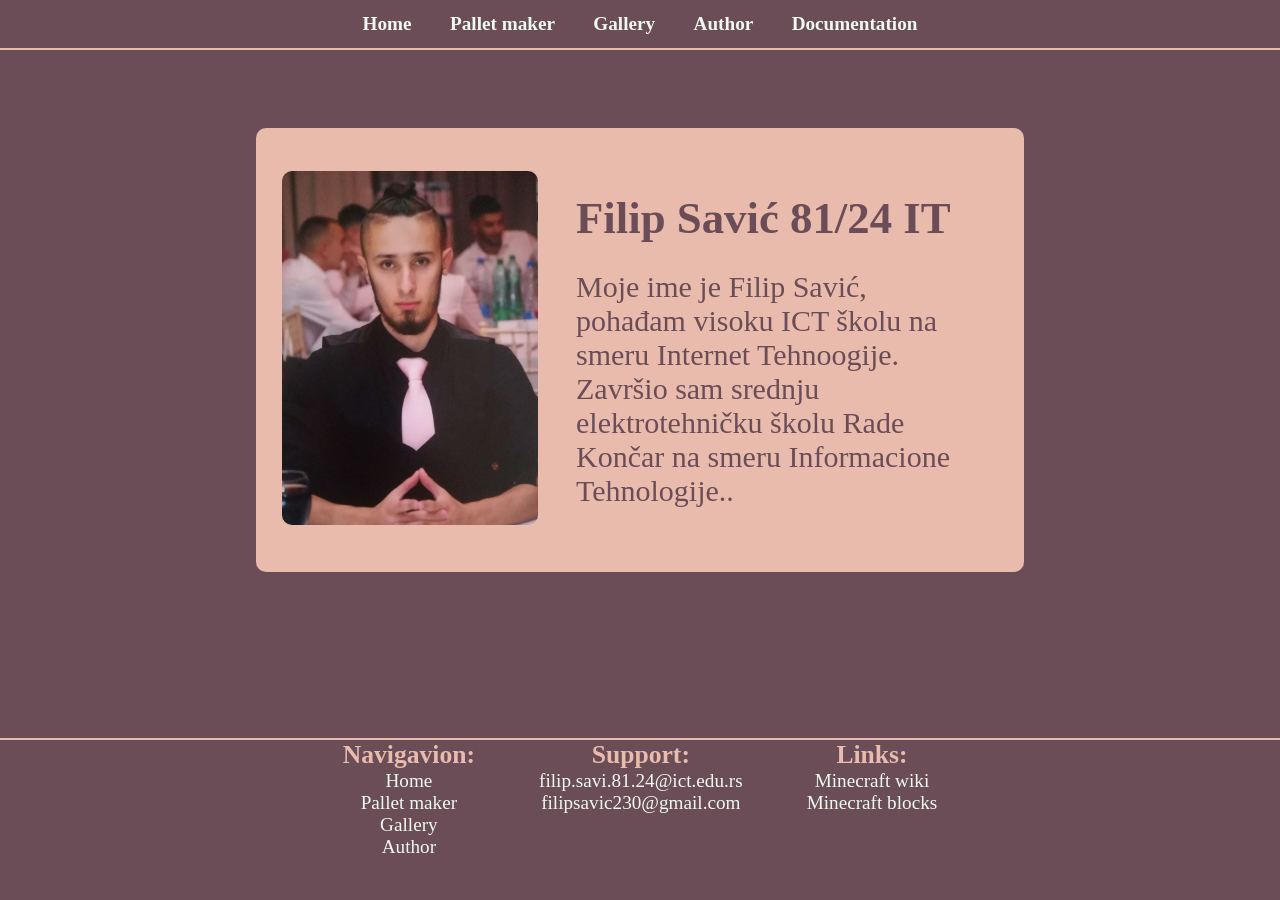
==== author.html @ 0ed9fc1e "sve osim dokumentraijce" ====
<!DOCTYPE html>
<html lang="en">
<head>
    <meta charset="UTF-8">
    <meta name="viewport" content="width=device-width, initial-scale=1.0">
    <title>Document</title>
    
    <link rel="stylesheet" href="https://cdnjs.cloudflare.com/ajax/libs/font-awesome/6.7.1/css/all.min.css" integrity="sha512-5Hs3dF2AEPkpNAR7UiOHba+lRSJNeM2ECkwxUIxC1Q/FLycGTbNapWXB4tP889k5T5Ju8fs4b1P5z/iB4nMfSQ==" crossorigin="anonymous" referrerpolicy="no-referrer" />

    
    <link rel="stylesheet" href="resources/css/style.css">
</head>
<body>

    
    <div class="authorHero">
        <div id="authorWrap">
            <div id="authorImgDiv">
                <img src="resources/images/profilna.jpg" alt="profilePicture" id="authorImg">
            </div>
            <div id="authorDesc">
                <h1>Filip Savić 81/24 IT</h1>
                <p>Moje ime je Filip Savić, pohađam visoku ICT školu na smeru Internet Tehnoogije. Završio sam srednju elektrotehničku školu Rade Končar na smeru Informacione Tehnologije..</p>
            </div>
        </div>
    </div>

    

    <script src="https://code.jquery.com/jquery-3.7.1.min.js" 
    integrity="sha256-/JqT3SQfawRcv/BIHPThkBvs0OEvtFFmqPF/lYI/Cxo=" 
    crossorigin="anonymous"></script>
    <script src="resources/js/main.js"></script>
</body>
</html>
---- resources/css/style.css ----
* {
    padding: 0px;
    margin: 0px;
    border: 0px;
    outline: 0px;
    list-style-type: none;
    text-decoration: none;
    color: black;
    transition-duration: 0.5s;
}

body {
    background-color: var(--accent);
    --background:#EFF9F0;
    --primary:#DDC8C4;
    --secondary:#896A67;
    --accent:#6B4D57;
    --secondary2:#e9bbac;
    /* --secondary2:#b51845; */
    overflow-x: hidden;
    
}
::selection{
    background-color: var(--primary);
    color: var(--accent);
}
/* ⁡⁢⁣⁣///////////////////////////////  HEADER /////////////////////////////⁡ */
header{
    position: fixed;
    background-color: var(--accent);
    border-bottom: 2px solid var(--secondary2);
    z-index: 100;
}
header ul{
    display: flex;
    justify-content: center;
    gap: 1vw;
    width: 100vw;
}
header ul li{
    padding: 1vw;
}
header ul li:hover a{
    text-shadow: 0px 0px 10px var(--primary);
    /* text-shadow: 0px 0px 10px var(--background); */
}
header ul li a{
    font-size: clamp(15px,1.5vw,1.5vw);
    color: var(--background);
    font-weight: bold;
}
/* ⁡⁣⁣⁢///////////////////////////////////////////////////////////////////////⁡ */

/* ⁡⁢⁣⁣///////////////////  FOOTER  /////////////////////////////⁡ */
footer{
    margin-top: 3vw;
    display: flex;
    width: 100vw;
    background-color: var(--accent);
    /* justify-content: space-evenly; */
    justify-content: center;
    gap: 5vw;
    border-top: 2px solid var(--secondary2);
}
footer>div{
    text-align: center;
    display: flex;
    flex-direction: column;
}
footer>div>h3{
    font-size: clamp(15px,2vw,2vw);
    color: var(--secondary2);
}
footer a,footer p{
    font-size: clamp(10px,1.5vw,1.5vw);
    color: var(--background);
    transition-duration: 0.3s;
}
footer a:hover,footer ul li:hover{
    color: var(--primary);
    transform: scale(105%);
}
/* ⁡⁣⁣⁢////////////////////////////////////////////////////////////////////////⁡ */


/* ⁡⁢⁣⁣//////////////////////////////   INDEX    //////////////////////////⁡ */
.hero{
    display: flex;
    flex-direction: column;
    align-items: center;
    justify-content: center;

    padding: 20vw 20vw;
    width: 100vw;

    text-align: center;


    box-sizing: border-box;
}

.hero h1{
    font-size: 3vw;
    color: var(--primary);
    color: var(--secondary2);
}
.hero h2{
    color: var(--primary);
    padding: 2vw 0vw 1vw 0vw;
}
#learnMore{
    background-color: var(--primary);
    color: var(--accent);

    padding: 1vw;
    border-radius: 10px;

    font-weight: bold;
    font-size: 1vw;

    box-shadow: 0vw 0.5vw var(--secondary);
}
#learnMore:hover{
    cursor: pointer;
}
#learnMore:active{
    box-shadow: 0vw 0vw var(--secondary);
    transform: translateY(0.5vw);
    transition-duration: 0.2s;
}

#main{
    display: flex;
    flex-direction: column;
    padding: 0vw 10vw;
    width: 100vw;
    gap: 1vw;
    box-sizing: border-box;
}
#main h2{
    font-size: 2vw;
    color: var(--secondary2);
}
#main p{
    color: var(--primary);
    font-size: clamp(15px,1.5vw,1.5vw);
}
#main p:first-of-type{
    text-decoration: underline;
}
.guidImp{
    color: var(--secondary2);
    font-weight: bold;
    text-decoration: underline;
}
.rightArrow{
    color: var(--secondary2);
}

#sword{
    position: absolute;
    margin-left: -80vw;
    margin-top: 30vw;
    transform: rotateY(180deg);
    transform: rotateZ(30deg);
}
#lotus{
    position: absolute;
    margin-left: 80vw;
    margin-top: -40vw;
    transform: rotateZ(-150deg);
    /* z-index: 200; */
}
#fan{
    position: absolute;
    margin-left: 80vw;
    margin-top: 30vw;
    transform: rotateZ(-20deg);
}
#spider{
    position: absolute;
    margin-left: -80vw;
    margin-top: -40vw;
    transform: rotateZ(-80deg) rotateX(180deg);
    /* transform:rotateY(180deg); */
}
/* ⁡⁣⁣⁢////////////////////////////////////////////////////////////////////////⁡ */

/* ⁡⁢⁣⁣/////////////////////////////⁡⁡⁢⁣⁣/ PALLET MAKER  ////////////////////////////⁡ */
.makerWrapper{
    display: flex;
    padding-top: 5vw;

}
.invisibleId{
    display: none;
}
.filter{
    background-color: var(--secondary);
    padding: 20px;
    border-radius: 10px 0px 0px 10px
}
.filter *{
    color: var(--secondary2);
}
#fitlerForm{
    display: flex;
    flex-direction: column;
    gap: 1vw;
}
#colors{
    display: flex;
    flex-direction:column;
}
.filter label{
   /* font-size: 15px; */
    font-size: clamp(15px,1.5vw,1.5vw);
}
input[type="checkbox"]{
    accent-color: var(--accent);
    width: 1vw;
    height: 1vw;
}
input[type="checkbox"]:checked{
    outline: 1px solid var(--secondary2);
}
::placeholder{
    color: var(--secondary);
}
option:checked{
    background-color: var(--primary);
    color: var(--accent);
}
select,input[type="text"]{
    background-color: var(--accent);
    font-size: clamp(15px,1vw,1vw);
    padding: 0.2vw;
    border-radius: 5px;
    border: 1px solid var(--secondary2);
}

.catalog{
    background-color: var(--primary);
    border-radius: 0px 10px 10px 0px
}
.page{
    background-color: var(--primary);
    padding: 20px;
    /* display: flex; */
    display: grid;
    grid-template-columns: repeat(6,13vw);
    grid-template-rows: repeat(2,auto);
    gap: 15px;
    border-radius: 0px 10px 0px 0px
}
.pages{
    display: flex;
    align-items: center;
    justify-content: center;
    gap: 20px;
}
.pages p{
    font-size: 30px;
    color: var(--accent);
}
#curentPage{
    color: var(--background);
}
.pages p:hover{
    cursor: pointer;
}
/* .category div{
    display: flex;
    align-items: center;
    justify-content: center;
} */
.item{
    background-color:var(--background);
    padding: 1vw;
    border-radius: 10px;
    display: flex;
    flex-direction: column;
    align-items: center;
}
.item img{
    width: 10vw;
}
#category{
    display: flex;
    flex-direction: column;

}
#commingSoon{
    display: flex;
    align-items: center;
    justify-content: center;
    text-align: center;

}
#commingSoon h2{
    font-size: 50px;
    background-color: var(--background);
    padding: 1vw;
    border-radius: 10px;
    color: var(--secondary);
}

.addBlock{
    background-color: var(--accent);
    font-size: 1vw;
    color: var(--secondary2);
    padding: 0.3vw;
    border-radius: 10px;
    margin-top: 0.5vw;

    box-shadow: 0vw 0.3vw var(--secondary);
    transition-duration: 0.2s;
}
.addBlock:hover{
    cursor: pointer;
}
.addBlock:active{
    box-shadow: 0vw 0vw var(--secondary);
    transform: translateY(0.3vw);
}

/* ⁡⁣⁣⁢///////////////////////////////////////////////////////////////⁡ */
/* //⁡⁢⁣⁣///////////////////         BLOCKS          ///////////////////////////⁡ */


.item h2{
    color: var(--accent);
}
.blockColor{
    color: var(--secondary2);
}
.blockChategory{
    color: var(--secondary);
}
/* //⁡⁣⁣⁢////////////////////////////////////////////////////////⁡ */
/* ⁡⁢⁣⁣⁡⁢⁣⁣//////////////////   PALLETS ////////////////////////////⁡ */
#popUp{
    position: fixed;
    top: 0%;
    left: 0%;
    width: 100vw;
    height: 100vh;

    display: none;
    opacity: 0;

    justify-content: center;
    align-items: center;

    background-color: rgba(0,0,0,0.7);
    z-index: 200;
}
#palletPicker{
    background-color: var(--primary);
    padding: 2vw;
    border-radius: 10px;
    width: 70%;
    height: 85%;
    display: flex;
    flex-direction: column;
    gap: 10px;

    text-align: center;
}
#palletPicker :is(h2,h3){
    color: var(--accent);
}
#palletPicker h2{
    margin-bottom: clamp(20px,2vw,2vw);
    font-size: clamp(25px,2vw,2vw);
}
.palletsHeader{
    display: flex;
    justify-content: space-between;
}
#closePallets{
    background-color: var(--accent);
    color: var(--secondary2);
    padding: 1vw 2vw;
    border-radius: 10px;
    font-weight: bold;
    font-size: 1.2vw;
    box-shadow: 0vw 0.5vw var(--secondary);
    margin-top: 1vw;
}
#closePallets:hover{
    cursor: pointer;
    color: var(--background);
    background-color: rgb(56, 126, 56);
    box-shadow: 0vw 0.5vw rgb(36, 80, 36);
}
#closePallets:active{
    box-shadow: 0vw 0vw var(--secondary);
    transform: translateY(0.5vw);
    transition-duration: 0.2s;
}
#clearPallets{
    background-color: var(--accent);
    color: var(--secondary2);
    padding: 1vw 1vw;
    border-radius: 10px;
    font-weight: bold;
    font-size: 1.2vw;
    box-shadow: 0vw 0.5vw var(--secondary);
    margin-top: 1vw;
}
#clearPallets:hover{
    cursor: pointer;
    color: var(--background);
    background-color: rgb(128, 41, 41);
    box-shadow: 0vw 0.5vw rgb(74, 18, 18);
}
#clearPallets:active{
    box-shadow: 0vw 0vw var(--secondary);
    transform: translateY(0.5vw);
    transition-duration: 0.2s;
}
#addPallet{
    color: var(--accent);
    font-size: 1vw;
    font-size: clamp(15px,1.5vw,1.5vw);
    transition-duration: 1s;
}
#addPallet:hover {
    cursor: pointer;
    transform: rotate(180deg);
}


#error{
    margin-top: 0.5vw;
    color: red;
}
#createPallet{
    overflow: hidden;
    height: 0px;
    opacity: 0;
    padding: 0px 0px;
    box-sizing: border-box;
    transition-duration: 1s;
}
#createPallet>div>label{
    color: var(--accent);
    font-size: clamp(15px,1.5vw,1.5vw);
}
#createPallet input[type="text"]{
    border: 2px solid var(--primary);
    transition-duration: 0.3s;
}
#createPallet input[type="text"]:focus{
    border: 2px solid var(--accent);
}


#palletName{
    border-radius: 10px;
    padding: 0.5vw;
    font-size: clamp(15px,1vw,2vw);

    color: var(--accent);
    background-color:var(--background);
}
.createCancle{
    padding: 0.5vw;
    border-radius: 10px;
    background-color: var(--accent);
    color: var(--secondary2);
    box-shadow: 0vw 0.3vw var(--secondary);
}
.createCancle:hover{
    cursor: pointer;
}
.createCancle:active{
    box-shadow: 0vw 0vw var(--secondary);
    transform: translateY(0.3vw);
    transition-duration: 0.2s;
}


#pallets{
    display: grid;
    grid-template-columns: repeat(3,30%);
    grid-template-rows: repeat(2,25vh);
    justify-content: space-evenly;
    gap: 1vw;
    width: 100%;
    background-color: var(--background);
    border-radius: 10px;
    padding: 1vw;
    box-sizing: border-box;
}

#pallets>div{
    background-color: var(--secondary2);
    border-radius: 10px;
    padding: 0.5vw;
    display: flex;
    /* height: 150%; */
    flex-direction: column;
    align-items: center;
    outline: 2px solid var(--secondary2);
    transition-duration: 0.3s;
}
#pallets>div:hover{
    transform: scale(105%);
    cursor: pointer;
    outline: 2px solid var(--accent);
}
#pallets>div>p{
    font-size: clamp(10px,1.5vw,1.5vw);
    color: var(--accent);
}

.miniPallets{
    display: grid;
    grid-template-columns: repeat(3,3.5vw);
    grid-template-rows: repeat(2,3.5vw);
}
.miniPallets img{
    /* width: 50px; */
    /* height: 50px; */
    width: 3vw;
    height: 3vw;
    border: 2px solid var(--accent);
    border-radius: 10px;
}
/* ⁡⁣⁣⁢///////////////////////////////////////////////////////////////⁡ */

/* ⁡⁢⁣⁣///////////////////     GALEY  ///////////////////////////⁡ */
.galleryHero{
    display: flex;
    flex-direction: column;
    align-items: center;
    justify-content: center;

    padding-top: 5vw;
    width: 100vw;
    text-align: center;
    box-sizing: border-box;
}
.galleryHero h1{
    font-size: 3vw;
    color: var(--secondary2);
}
#galleryImages{
    display: grid;
    grid-template-columns: repeat(4,23vw);
    grid-auto-rows: 13vw;
    padding: 2vw;
    gap: 1vw;
}
#galleryImages img{
    width: 100%;
    height: 100%;
    border-radius: 10px;
}



/* ⁡⁣⁣⁢//////////////////////////////////////////////////////////////////////////////////⁡ */

/* ⁡⁢⁣⁣//////////////////////    AUTHOR   ///////////////////////⁡ */
.authorHero{
    display: flex;
    align-items: center;
    justify-content: center;

    padding: 10vw 20vw ;
    width: 100vw;

    box-sizing: border-box;
}
#authorWrap{
    display: flex;
    align-items: center;
    justify-content: center;

    padding: 2vw;
    border-radius: 10px;
    width: 100vw;

    background-color: var(--secondary2);
}
#authorImg{
    width: 20vw;
    border-radius: 10px;
}
#authorDesc{
    padding: 3vw;
}
#authorDesc h1{
    font-size: clamp(30px,3.5vw,3.5vw);
    color: var(--accent);
    margin-bottom: 2vw;
}
#authorDesc p{
    font-size: clamp(30px,1.5vw,1.5vw);
    color: var(--accent);
}
/* ⁡⁣⁣⁢///////////////////////////////////////////////////////////////////////////////////⁡ */
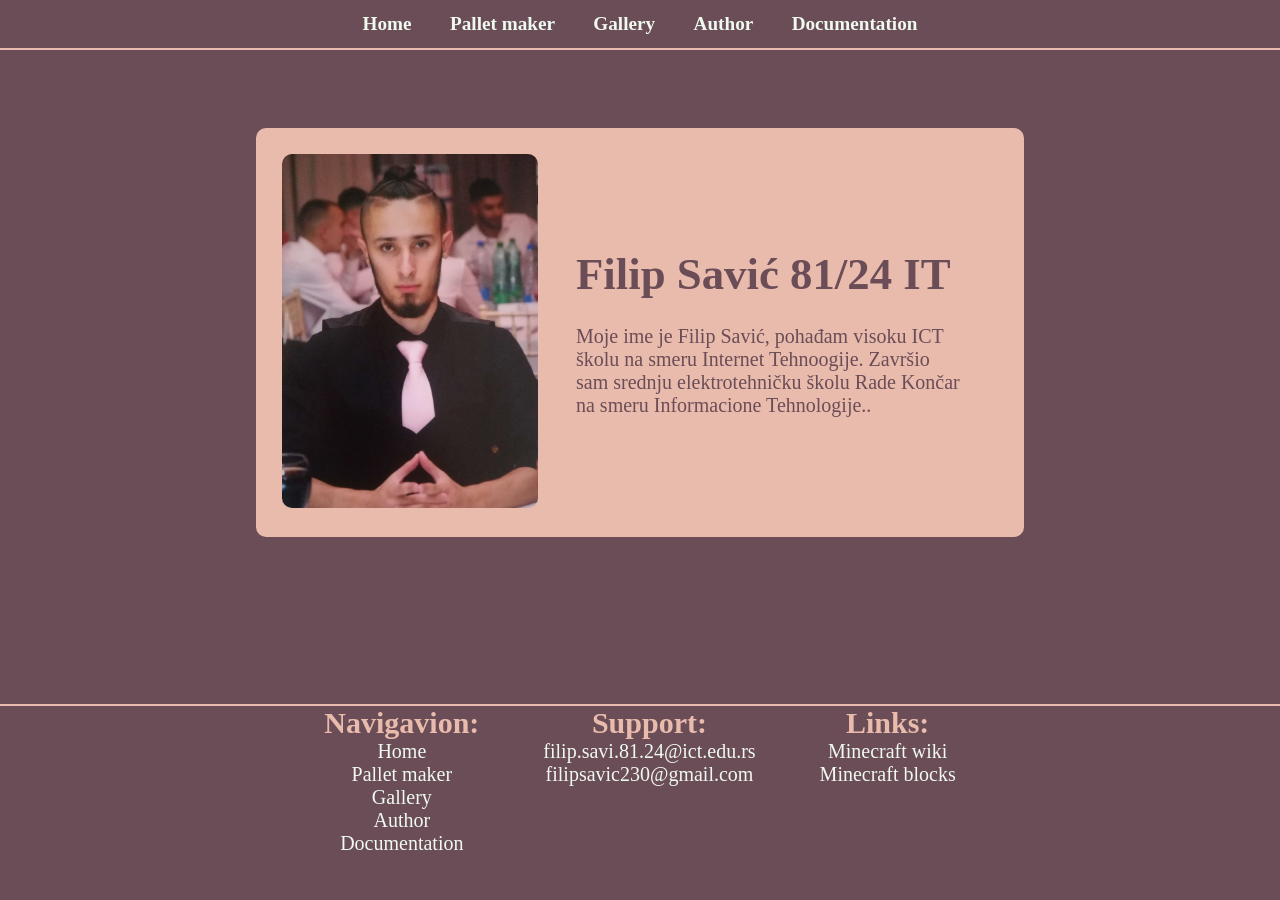
==== commit 3ba98e0b: "gotov sve SEO + doc + responsive" ====
--- a/author.html
+++ b/author.html
@@ -3,7 +3,21 @@
 <head>
     <meta charset="UTF-8">
     <meta name="viewport" content="width=device-width, initial-scale=1.0">
-    <title>Document</title>
+    
+    <!-- ⁡⁢⁣⁣Meta tagovi⁡ -->
+
+    <!-- ⁡⁢⁣⁣Title⁡ -->
+    <title>Author</title>
+
+    <!-- ⁡⁢⁣⁣Description⁡ -->
+    <meta name="description" content="About author of the website and the application.">
+
+    <!-- ⁡⁢⁣⁣Keywords⁡ -->
+    <meta name="keywords" content="Authour, admin,developer, creator">
+
+    <!-- ⁡⁢⁣⁣Ikonica sajta⁡ -->
+    <link rel="icon" href="/resources/images/grass_block.ico" type="image/x-icon">
+
     
     <link rel="stylesheet" href="https://cdnjs.cloudflare.com/ajax/libs/font-awesome/6.7.1/css/all.min.css" integrity="sha512-5Hs3dF2AEPkpNAR7UiOHba+lRSJNeM2ECkwxUIxC1Q/FLycGTbNapWXB4tP889k5T5Ju8fs4b1P5z/iB4nMfSQ==" crossorigin="anonymous" referrerpolicy="no-referrer" />
 
--- a/resources/css/style.css
+++ b/resources/css/style.css
@@ -45,7 +45,7 @@
     /* text-shadow: 0px 0px 10px var(--background); */
 }
 header ul li a{
-    font-size: clamp(15px,1.5vw,1.5vw);
+    font-size: clamp(13px,1.5vw,1.5vw);
     color: var(--background);
     font-weight: bold;
 }
@@ -68,11 +68,11 @@
     flex-direction: column;
 }
 footer>div>h3{
-    font-size: clamp(15px,2vw,2vw);
+    font-size: clamp(30px,2vw,2vw);
     color: var(--secondary2);
 }
 footer a,footer p{
-    font-size: clamp(10px,1.5vw,1.5vw);
+    font-size: clamp(20px,1.5vw,1.5vw);
     color: var(--background);
     transition-duration: 0.3s;
 }
@@ -100,23 +100,24 @@
 }
 
 .hero h1{
-    font-size: 3vw;
+    font-size: clamp(35px,3vw,3vw);
     color: var(--primary);
     color: var(--secondary2);
 }
 .hero h2{
     color: var(--primary);
     padding: 2vw 0vw 1vw 0vw;
+    font-size: clamp(20px,1.2vw,1.2vw);
 }
 #learnMore{
     background-color: var(--primary);
     color: var(--accent);
 
-    padding: 1vw;
-    border-radius: 10px;
-
+    border-radius: 10px;
+    
     font-weight: bold;
-    font-size: 1vw;
+    font-size: clamp(20px,1.2vw,1.2vw);
+    padding: clamp(20px,1vw,1vw);
 
     box-shadow: 0vw 0.5vw var(--secondary);
 }
@@ -138,7 +139,7 @@
     box-sizing: border-box;
 }
 #main h2{
-    font-size: 2vw;
+    font-size: clamp(25px,2vw,2vw);
     color: var(--secondary2);
 }
 #main p{
@@ -219,7 +220,8 @@
 input[type="checkbox"]{
     accent-color: var(--accent);
     width: 1vw;
-    height: 1vw;
+    /* height: 1vw; */
+    width: clamp(20px,1vw,1vw);
 }
 input[type="checkbox"]:checked{
     outline: 1px solid var(--secondary2);
@@ -284,6 +286,7 @@
 }
 .item img{
     width: 10vw;
+    width: clamp(50px,10vw,10vw);
 }
 #category{
     display: flex;
@@ -308,8 +311,10 @@
 .addBlock{
     background-color: var(--accent);
     font-size: 1vw;
+    font-size: clamp(20px,1vw,1vw);
     color: var(--secondary2);
     padding: 0.3vw;
+    padding: clamp(5px,0.3vw,0.3vw);
     border-radius: 10px;
     margin-top: 0.5vw;
 
@@ -330,6 +335,7 @@
 
 .item h2{
     color: var(--accent);
+    font-size: clamp(20px,1vw,1vw);
 }
 .blockColor{
     color: var(--secondary2);
@@ -384,7 +390,7 @@
     padding: 1vw 2vw;
     border-radius: 10px;
     font-weight: bold;
-    font-size: 1.2vw;
+    font-size: clamp(25px,1.2vw,1.2vw);
     box-shadow: 0vw 0.5vw var(--secondary);
     margin-top: 1vw;
 }
@@ -405,7 +411,7 @@
     padding: 1vw 1vw;
     border-radius: 10px;
     font-weight: bold;
-    font-size: 1.2vw;
+    font-size: clamp(25px,1.2vw,1.2vw);
     box-shadow: 0vw 0.5vw var(--secondary);
     margin-top: 1vw;
 }
@@ -512,7 +518,7 @@
     outline: 2px solid var(--accent);
 }
 #pallets>div>p{
-    font-size: clamp(10px,1.5vw,1.5vw);
+    font-size: clamp(20px,1.5vw,1.5vw);
     color: var(--accent);
 }
 
@@ -525,7 +531,8 @@
     /* width: 50px; */
     /* height: 50px; */
     width: 3vw;
-    height: 3vw;
+    width: clamp(30px,3vw,3vw);
+    /* height: 3vw; */
     border: 2px solid var(--accent);
     border-radius: 10px;
 }
@@ -558,6 +565,7 @@
     width: 100%;
     height: 100%;
     border-radius: 10px;
+    border: 2px solid var(--secondary2);
 }
 
 
@@ -599,7 +607,92 @@
     margin-bottom: 2vw;
 }
 #authorDesc p{
-    font-size: clamp(30px,1.5vw,1.5vw);
-    color: var(--accent);
-}
-/* ⁡⁣⁣⁢///////////////////////////////////////////////////////////////////////////////////⁡ */+    font-size: clamp(20px,1.5vw,1.5vw);
+    color: var(--accent);
+}
+/* ⁡⁣⁣⁢///////////////////////////////////////////////////////////////////////////////////⁡ */
+
+
+/* ⁡⁢⁣⁣/////////////////   PHONE  /////////////////////////⁡ */
+
+@media (max-width:576px){
+        /* ⁡⁢⁣⁣//////////   AUTHOR   /////////////////////⁡ */
+        #authorWrap{
+            flex-direction: column;
+            text-align: center;
+        }
+        #authorImg{
+        width: 40vw;
+        }
+        .authorHero{
+            padding: 25vw 10vw ;
+        }
+        /* ⁡⁣⁣⁢//////////////////////////////////////////⁡⁡ */
+        /* ⁡⁢⁣⁣//////////   Gallery   /////////////////////⁡ */
+        #galleryImages{
+            grid-template-columns: repeat(2, 45vw);
+            grid-auto-rows: 25vw;
+            gap: 3vw;
+        }
+        /* ⁡⁣⁣⁢//////////////////////////////////////////⁡ */
+        /* ⁡⁢⁣⁣//////////   Index   /////////////////////⁡ */
+        .hero{
+            padding: 30vw 5vw;
+        }
+        .hero h2{
+            padding: 10vw 0vw 5vw 0vw;
+        }
+        #main{
+            padding: 0vw 10vw 20vw 10vw;
+        }
+
+
+
+        
+        /* ⁡⁣⁣⁢//////////////////////////////////////////⁡⁡ */
+        /* ⁡⁢⁣⁣//////////   Block pallet maker   /////////////////////⁡ */
+        .makerWrapper{
+            flex-direction: column;
+            padding: 10vw 0vw;
+        }
+        .page{
+            text-align: center;
+            grid-template-columns: repeat(2, auto);
+            grid-template-rows: repeat(2, auto);
+            border-radius: 0px
+        }
+        .filter{
+            border-radius: 0px;
+        }
+        #pallets{
+            display: grid;
+            grid-template-columns: repeat(1,80%);
+            grid-template-rows: repeat(1,auto);
+        }
+        .miniPallets{
+            grid-template-columns: repeat(3, 50%);
+            grid-template-rows: repeat(2, 50%);
+        }
+        /* ⁡⁣⁣⁢//////////////////////////////////////////⁡⁡ */
+        footer{
+            flex-direction: column;
+        }
+    }
+
+
+
+    @media (max-width: 1024px) {
+    #sword{
+            display: none;
+        }
+        #lotus{
+            display: none;
+        }
+        #fan{
+            display: none;
+        }
+        #spider{
+            display: none;
+        }
+}
+/* ⁡⁣⁣⁢//////////////////////////////////////////////////////////////////////⁡ */
